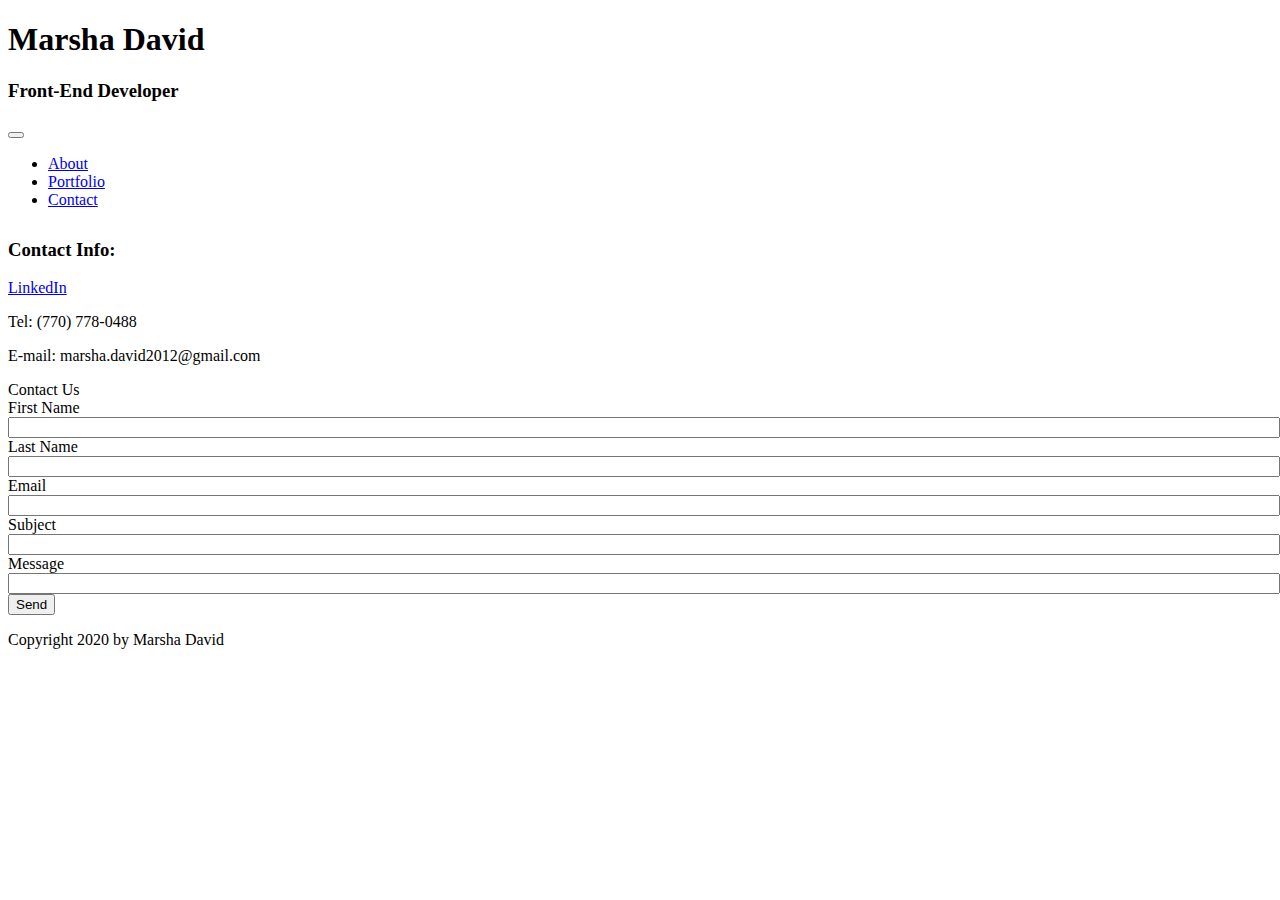
==== mycontact.html @ f10f3316 "commit5" ====
<!DOCTYPE html>
<html lang="en">
<head>
  
  <meta charset="utf-8">
  <meta name="viewport" content="width=device-width, initial-scale=1", shrink-to-fit=no">
  <link rel="stylesheet" href="https://stackpath.bootstrapcdn.com/bootstrap/4.5.0/css/bootstrap.min.css" integrity="sha384-9aIt2nRpC12Uk9gS9baDl411NQApFmC26EwAOH8WgZl5MYYxFfc+NcPb1dKGj7Sk" crossorigin="anonymous">
  <script src="https://ajax.googleapis.com/ajax/libs/jquery/3.5.1/jquery.min.js"></script>
  <script src="https://cdnjs.cloudflare.com/ajax/libs/popper.js/1.16.0/umd/popper.min.js"></script>
  <script src="https://maxcdn.bootstrapcdn.com/bootstrap/4.5.0/js/bootstrap.min.js"></script>
  <style>
  .fakeimg {
    height: 200px;
    background: #aaa;
  }
  </style>
</head>
<body>

<nav class="jumbotron text-center" style="margin-bottom:0">
  <h1>Marsha David</h1>
  <h3>Front-End Developer</h3>  
</nav>

<nav class="navbar navbar-expand-sm bg-dark navbar-dark">
  <a class="navbar-brand" href="#"></a>
  <button class="navbar-toggler" type="button" data-toggle="collapse" data-target="#collapsibleNavbar">
    <span class="navbar-toggler-icon"></span>
  </button>
  <nav class="collapse navbar-collapse" id="collapsibleNavbar">
    <ul class="navbar-nav">
      <li class="nav-item">
        <a class="nav-link" href="myownwebsiteindex.html">About</a>
      </li>
      <li class="nav-item">
        <a class="nav-link" href="myportfolio.html">Portfolio</a>
      </li> 
      <li class="nav-item">
        <a class="nav-link" href="mycontact.html">Contact</a>
      </li>    
    </ul>
  </nav>  
</nav>

<nav class="container" style="margin-top:30px">
  <nav class="row">
    <nav class="col-sm-4">
      <h3>Contact Info:</h3>
      <a href="https://www.linkedin.com/in/marsha-david" target="_blank">LinkedIn</a>
      <p class="p-welcome">Tel: (770) 778-0488</p>
      <p class="p-welcome">E-mail: marsha.david2012@gmail.com</p>
    </nav>
  </nav>
</nav>
<nav class="w3-center w3-padding-64" id="contact">
  <span class="w3-xlarge w3-bottombar w3-border-dark-grey w3-padding-16">Contact Us</span>
</nav>

<form class="container" action="/action_page.php" target="_blank">
  <nav class="row">
    <nav class="col">
    <label>First Name</label>
    <input class="w3-input w3-border w3-hover-border-black" style="width:100%;" type="text" name="First Name" required>
  </nav>
</nav>
<nav class="row">
  <nav class="col">
  <label>Last Name</label>
  <input class="w3-input w3-border w3-hover-border-black" style="width:100%;" type="text" name="Last Name" required>
</nav>
</nav>
  <nav class="w3-section">
    <label>Email</label>
    <input class="w3-input w3-border w3-hover-border-black" style="width:100%;" type="text" name="Email" required>
  </nav>
  <nav class="w3-section">
    <label>Subject</label>
    <input class="w3-input w3-border w3-hover-border-black" style="width:100%;" name="Subject" required>
  </nav>
  <nav class="w3-section">
    <label>Message</label>
    <input class="w3-input w3-border w3-hover-border-black" style="width:100%;" name="Message" required>
  </nav>
  <button type="submit" class="w3-button w3-block w3-black">Send</button>
</form>

</nav>


<nav class="jumbotron text-center" style="margin-bottom:0">
    <p>Copyright 2020 by Marsha David</p>
    <a href="#" class="w3-button w3-black w3-margin"><i class="fa fa-arrow-up w3-margin-right"></i></a>
       <i class="fa fa-facebook-official w3-hover-opacity"></i>
       <i class="fa fa-linkedin w3-hover-opacity"></i>
    </nav>
  </footer>
 </nav>
</body>
</html>
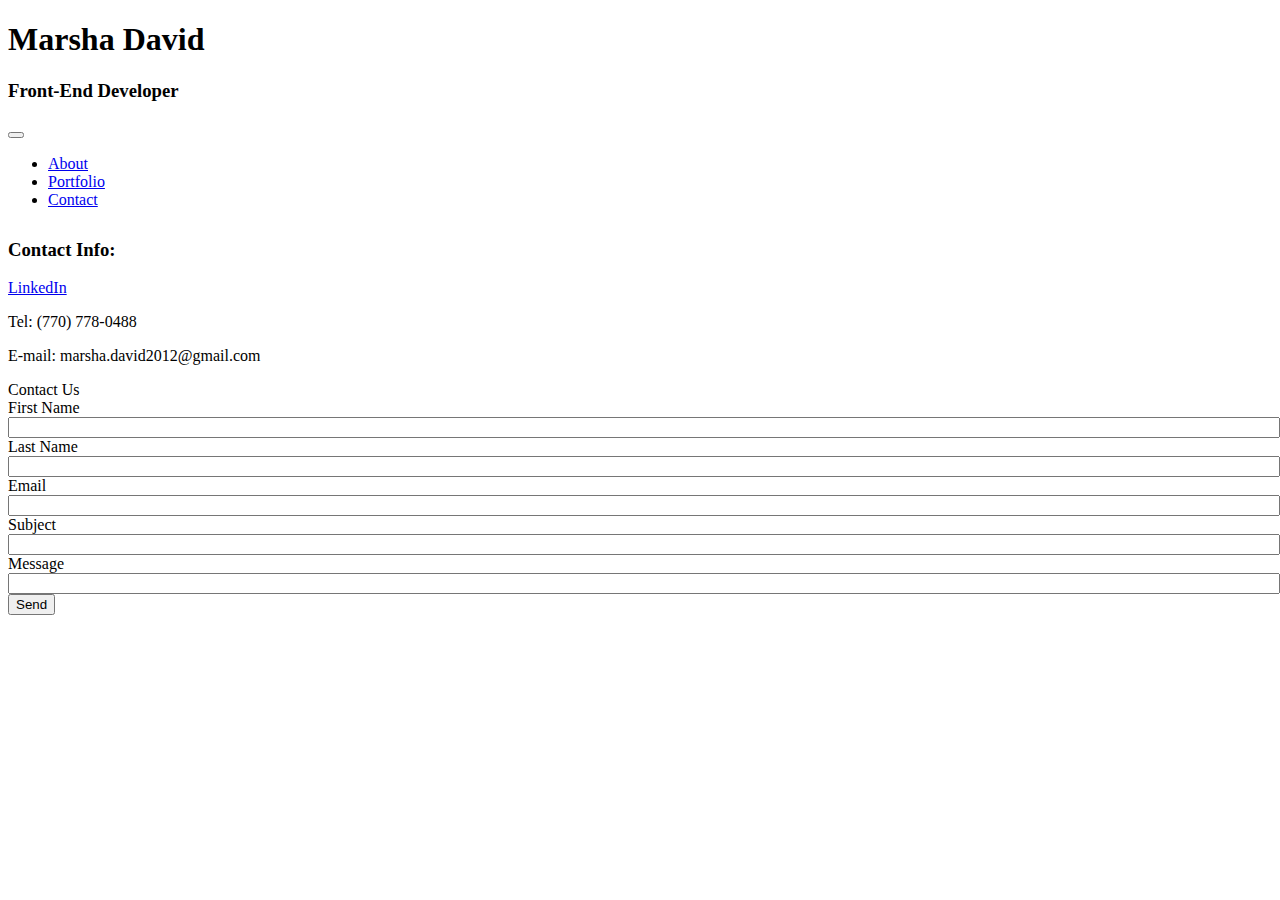
==== commit ec2dade9: "commit6" ====
--- a/mycontact.html
+++ b/mycontact.html
@@ -58,42 +58,42 @@
 
 <form class="container" action="/action_page.php" target="_blank">
   <nav class="row">
-    <nav class="col">
+    <nav class="col-md-6">
     <label>First Name</label>
     <input class="w3-input w3-border w3-hover-border-black" style="width:100%;" type="text" name="First Name" required>
   </nav>
 </nav>
 <nav class="row">
-  <nav class="col">
+  <nav class="col-md-6">
   <label>Last Name</label>
   <input class="w3-input w3-border w3-hover-border-black" style="width:100%;" type="text" name="Last Name" required>
 </nav>
 </nav>
-  <nav class="w3-section">
+<nav class="row">
+  <nav class="col-md-6">
     <label>Email</label>
     <input class="w3-input w3-border w3-hover-border-black" style="width:100%;" type="text" name="Email" required>
   </nav>
-  <nav class="w3-section">
+  </nav>
+  <nav class="row">
+    <nav class="col-md-6">
     <label>Subject</label>
     <input class="w3-input w3-border w3-hover-border-black" style="width:100%;" name="Subject" required>
   </nav>
-  <nav class="w3-section">
+  </nav>
+  <nav class="row">
+    <nav class="col-md-6">
     <label>Message</label>
     <input class="w3-input w3-border w3-hover-border-black" style="width:100%;" name="Message" required>
   </nav>
+  </nav>
+ <nav class="row"> 
   <button type="submit" class="w3-button w3-block w3-black">Send</button>
 </form>
-
+</nav>
+</nav>
+<nav class="jumbotron text-center" style="margin-bottom:0">
 </nav>
 
-
-<nav class="jumbotron text-center" style="margin-bottom:0">
-    <p>Copyright 2020 by Marsha David</p>
-    <a href="#" class="w3-button w3-black w3-margin"><i class="fa fa-arrow-up w3-margin-right"></i></a>
-       <i class="fa fa-facebook-official w3-hover-opacity"></i>
-       <i class="fa fa-linkedin w3-hover-opacity"></i>
-    </nav>
-  </footer>
- </nav>
 </body>
 </html>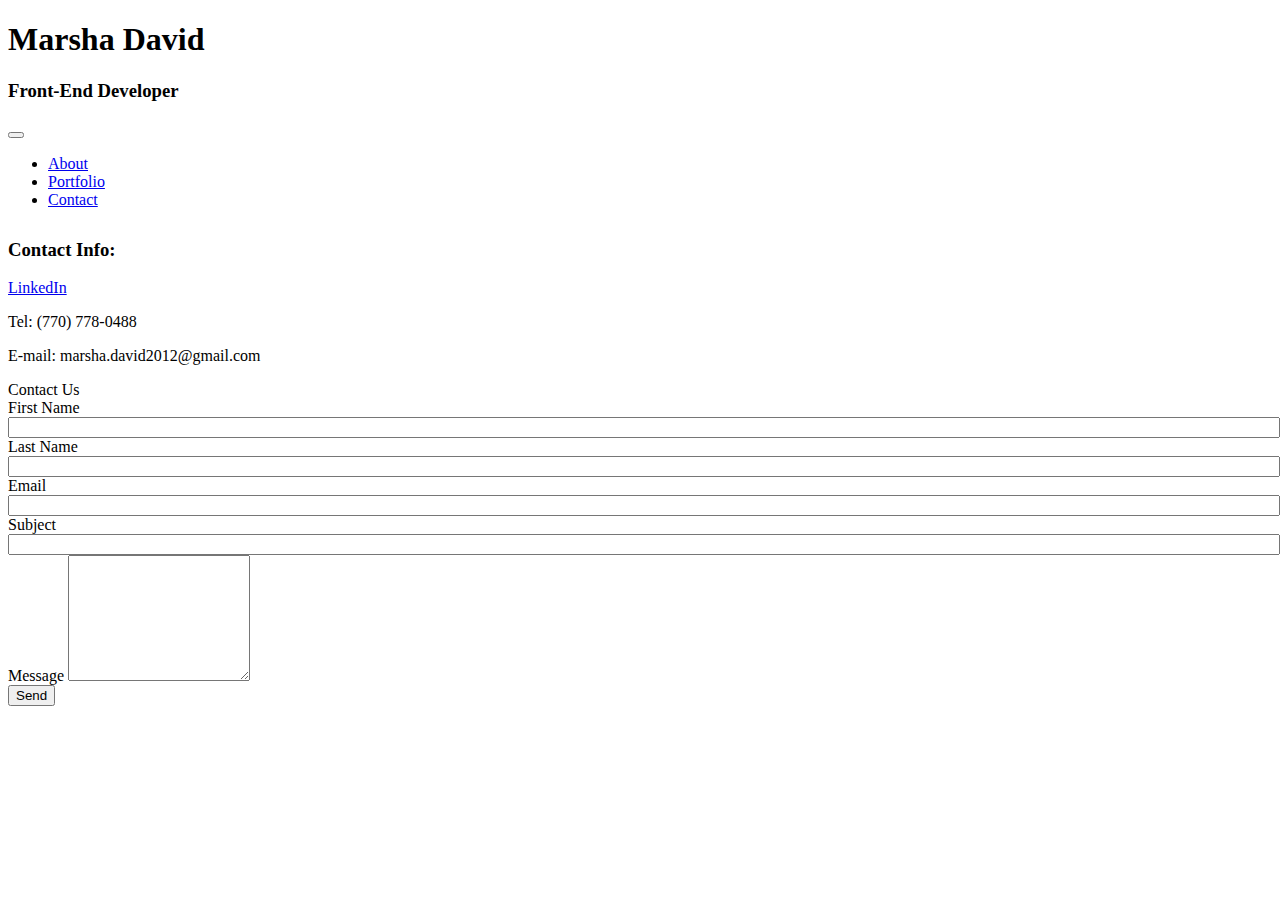
==== commit 316c4edf: "commit6" ====
--- a/mycontact.html
+++ b/mycontact.html
@@ -57,43 +57,47 @@
 </nav>
 
 <form class="container" action="/action_page.php" target="_blank">
-  <nav class="row">
-    <nav class="col-md-6">
+  <div class="row">
+    <div class="col-md-6">
     <label>First Name</label>
     <input class="w3-input w3-border w3-hover-border-black" style="width:100%;" type="text" name="First Name" required>
-  </nav>
-</nav>
-<nav class="row">
-  <nav class="col-md-6">
+  </div>
+</div>
+<div class="row">
+  <div class="col-md-6">
   <label>Last Name</label>
   <input class="w3-input w3-border w3-hover-border-black" style="width:100%;" type="text" name="Last Name" required>
-</nav>
-</nav>
-<nav class="row">
-  <nav class="col-md-6">
+</div>
+</div>
+<div class="row">
+  <div class="col-md-6">
     <label>Email</label>
     <input class="w3-input w3-border w3-hover-border-black" style="width:100%;" type="text" name="Email" required>
-  </nav>
-  </nav>
-  <nav class="row">
-    <nav class="col-md-6">
+  </div>
+  </div>
+  <div class="row">
+    <div class="col-md-6">
     <label>Subject</label>
     <input class="w3-input w3-border w3-hover-border-black" style="width:100%;" name="Subject" required>
-  </nav>
-  </nav>
-  <nav class="row">
-    <nav class="col-md-6">
-    <label>Message</label>
-    <input class="w3-input w3-border w3-hover-border-black" style="width:100%;" name="Message" required>
-  </nav>
-  </nav>
- <nav class="row"> 
+  </div>
+  </div>
+  <form>
+    <div>
+      <div class="form-group">
+        <div class="col-md-6">
+        <label for="message">Message</label>
+        <textarea class="form-control" rows="8" id="message"></textarea>
+        </div>
+      </div>
+    </div>
+  </div>
+ <div class="row"> 
   <button type="submit" class="w3-button w3-block w3-black">Send</button>
-</form>
-</nav>
-</nav>
-<nav class="jumbotron text-center" style="margin-bottom:0">
-</nav>
+</div>
+</div>
+</div>
+<div class="jumbotron text-center" style="margin-bottom:0">
+</div>
 
 </body>
 </html>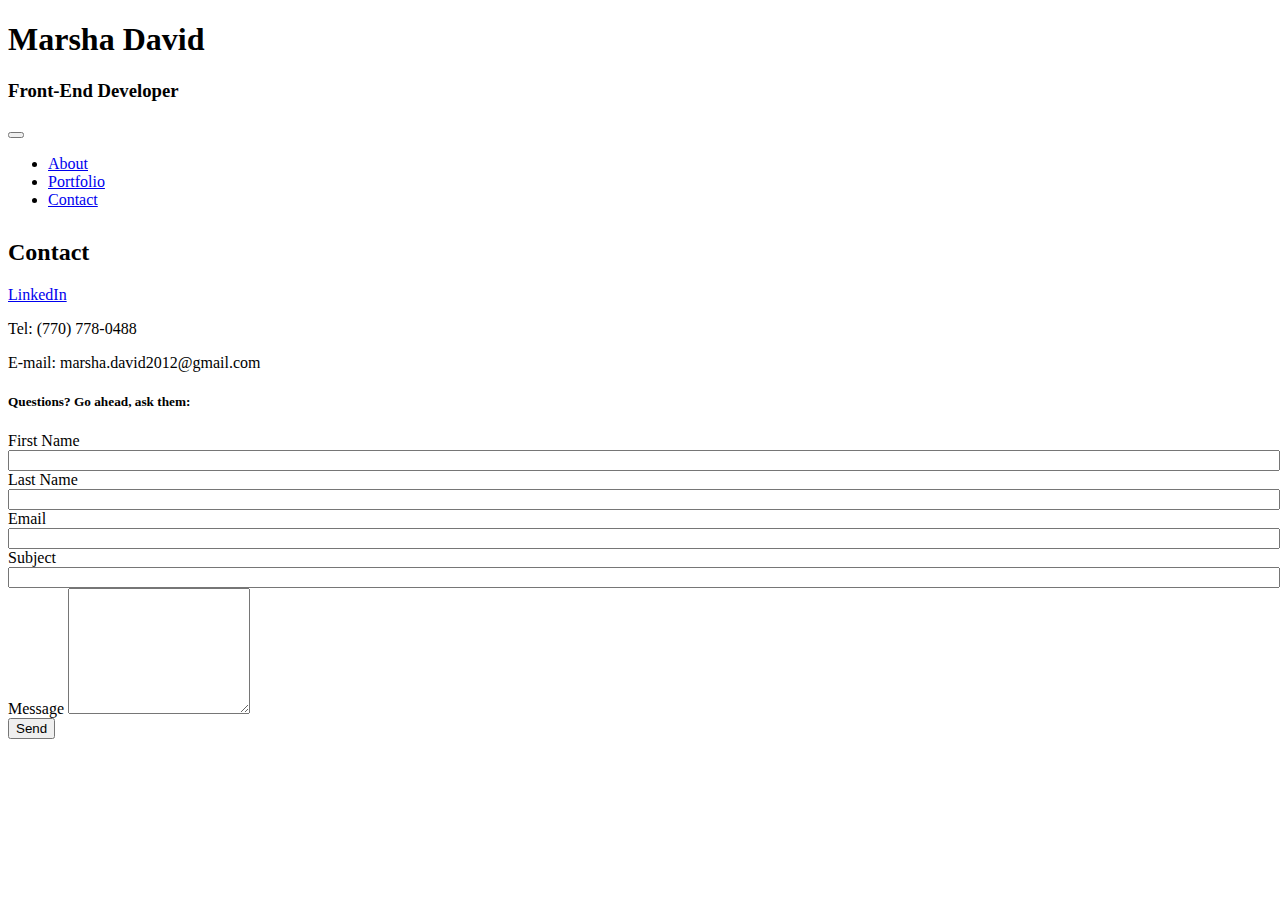
==== commit c4b78ce0: "commit7" ====
--- a/mycontact.html
+++ b/mycontact.html
@@ -8,12 +8,7 @@
   <script src="https://ajax.googleapis.com/ajax/libs/jquery/3.5.1/jquery.min.js"></script>
   <script src="https://cdnjs.cloudflare.com/ajax/libs/popper.js/1.16.0/umd/popper.min.js"></script>
   <script src="https://maxcdn.bootstrapcdn.com/bootstrap/4.5.0/js/bootstrap.min.js"></script>
-  <style>
-  .fakeimg {
-    height: 200px;
-    background: #aaa;
-  }
-  </style>
+  <link rel="stylesheet" href="./assets/style.css">
 </head>
 <body>
 
@@ -45,16 +40,16 @@
 <nav class="container" style="margin-top:30px">
   <nav class="row">
     <nav class="col-sm-4">
-      <h3>Contact Info:</h3>
+      <h2>Contact</h2>
       <a href="https://www.linkedin.com/in/marsha-david" target="_blank">LinkedIn</a>
       <p class="p-welcome">Tel: (770) 778-0488</p>
       <p class="p-welcome">E-mail: marsha.david2012@gmail.com</p>
     </nav>
   </nav>
 </nav>
-<nav class="w3-center w3-padding-64" id="contact">
-  <span class="w3-xlarge w3-bottombar w3-border-dark-grey w3-padding-16">Contact Us</span>
-</nav>
+<div class="w3-center w3-padding-64" id="contact">
+  <h5>Questions? Go ahead, ask them:</h5>
+</div>
 
 <form class="container" action="/action_page.php" target="_blank">
   <div class="row">
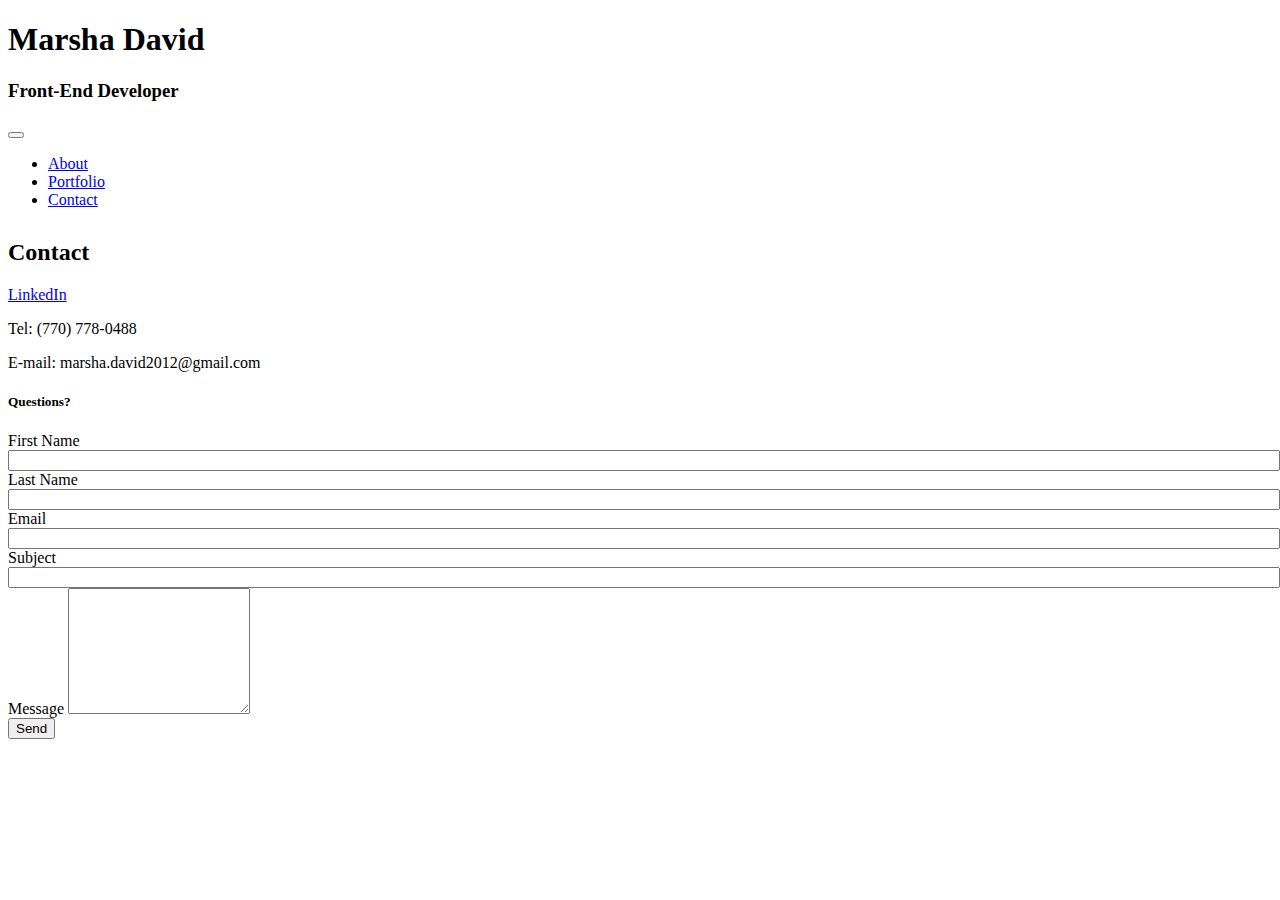
==== commit 4bd5ed88: "final" ====
--- a/mycontact.html
+++ b/mycontact.html
@@ -40,7 +40,7 @@
 <nav class="container" style="margin-top:30px">
   <nav class="row">
     <nav class="col-sm-4">
-      <h2>Contact</h2>
+      <h2 class="mt-4">Contact</h2>
       <a href="https://www.linkedin.com/in/marsha-david" target="_blank">LinkedIn</a>
       <p class="p-welcome">Tel: (770) 778-0488</p>
       <p class="p-welcome">E-mail: marsha.david2012@gmail.com</p>
@@ -48,7 +48,7 @@
   </nav>
 </nav>
 <div class="w3-center w3-padding-64" id="contact">
-  <h5>Questions? Go ahead, ask them:</h5>
+  <h5>Questions?</h54>
 </div>
 
 <form class="container" action="/action_page.php" target="_blank">
@@ -82,17 +82,17 @@
         <div class="col-md-6">
         <label for="message">Message</label>
         <textarea class="form-control" rows="8" id="message"></textarea>
-        </div>
       </div>
     </div>
-  </div>
- <div class="row"> 
+  </form>
+<div class="row">
   <button type="submit" class="w3-button w3-block w3-black">Send</button>
-</div>
-</div>
-</div>
-<div class="jumbotron text-center" style="margin-bottom:0">
+ </div>
 </div>
 
+<div class="jumbotron text-right" style="margin-bottom:0">
+  </div>
+
 </body>
+
 </html>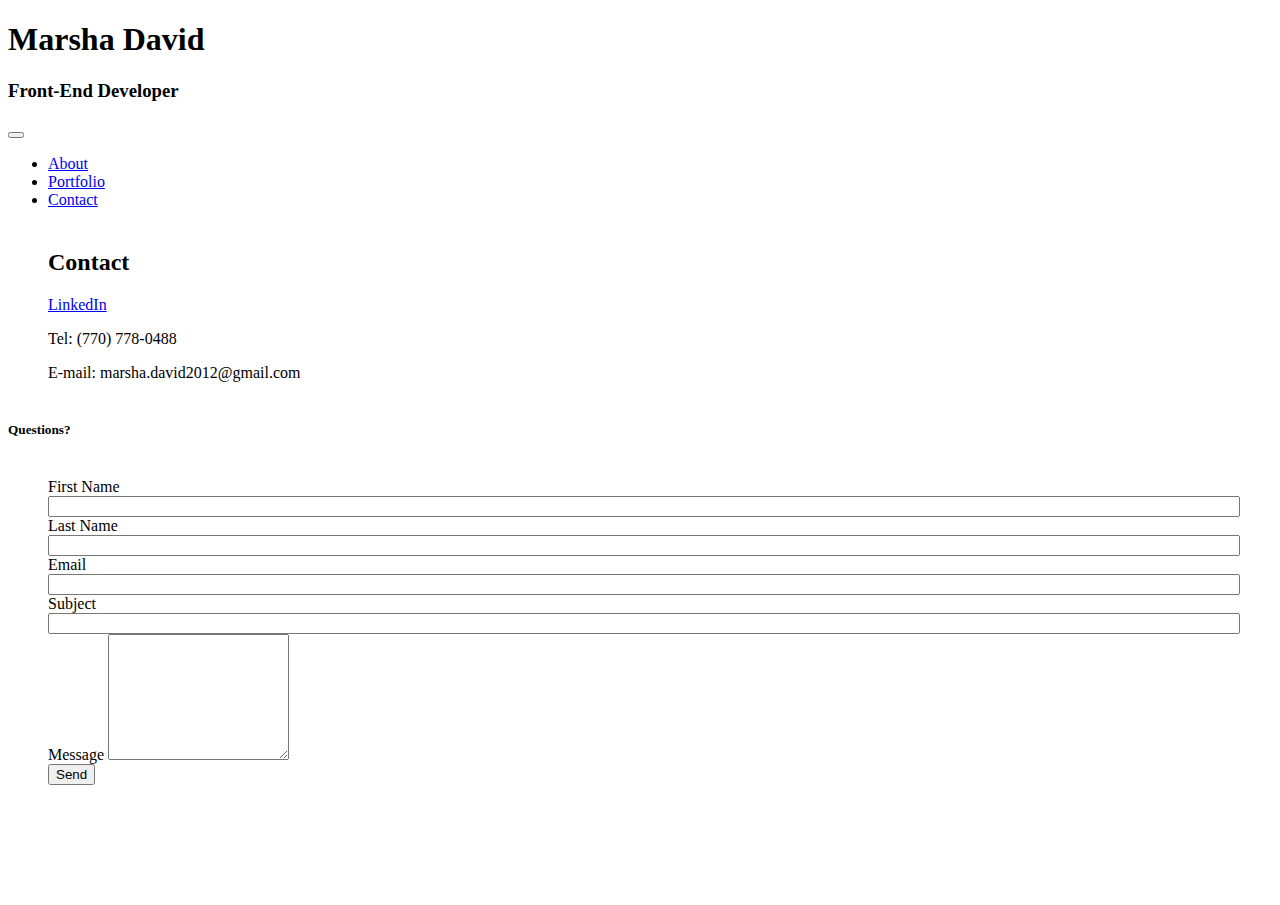
==== commit 96af025d: "last commit" ====
--- a/mycontact.html
+++ b/mycontact.html
@@ -25,7 +25,7 @@
   <nav class="collapse navbar-collapse" id="collapsibleNavbar">
     <ul class="navbar-nav">
       <li class="nav-item">
-        <a class="nav-link" href="myownwebsiteindex.html">About</a>
+        <a class="nav-link" href="index.html">About</a>
       </li>
       <li class="nav-item">
         <a class="nav-link" href="myportfolio.html">Portfolio</a>
@@ -36,8 +36,7 @@
     </ul>
   </nav>  
 </nav>
-
-<nav class="container" style="margin-top:30px">
+<nav class="container" style="margin:40px">
   <nav class="row">
     <nav class="col-sm-4">
       <h2 class="mt-4">Contact</h2>
@@ -51,7 +50,7 @@
   <h5>Questions?</h54>
 </div>
 
-<form class="container" action="/action_page.php" target="_blank">
+<form class="container" style="margin:40px" action="/action_page.php" target="_blank">
   <div class="row">
     <div class="col-md-6">
     <label>First Name</label>
@@ -89,7 +88,8 @@
   <button type="submit" class="w3-button w3-block w3-black">Send</button>
  </div>
 </div>
-
+<br></br>
+<br></br>
 <div class="jumbotron text-right" style="margin-bottom:0">
   </div>
 
